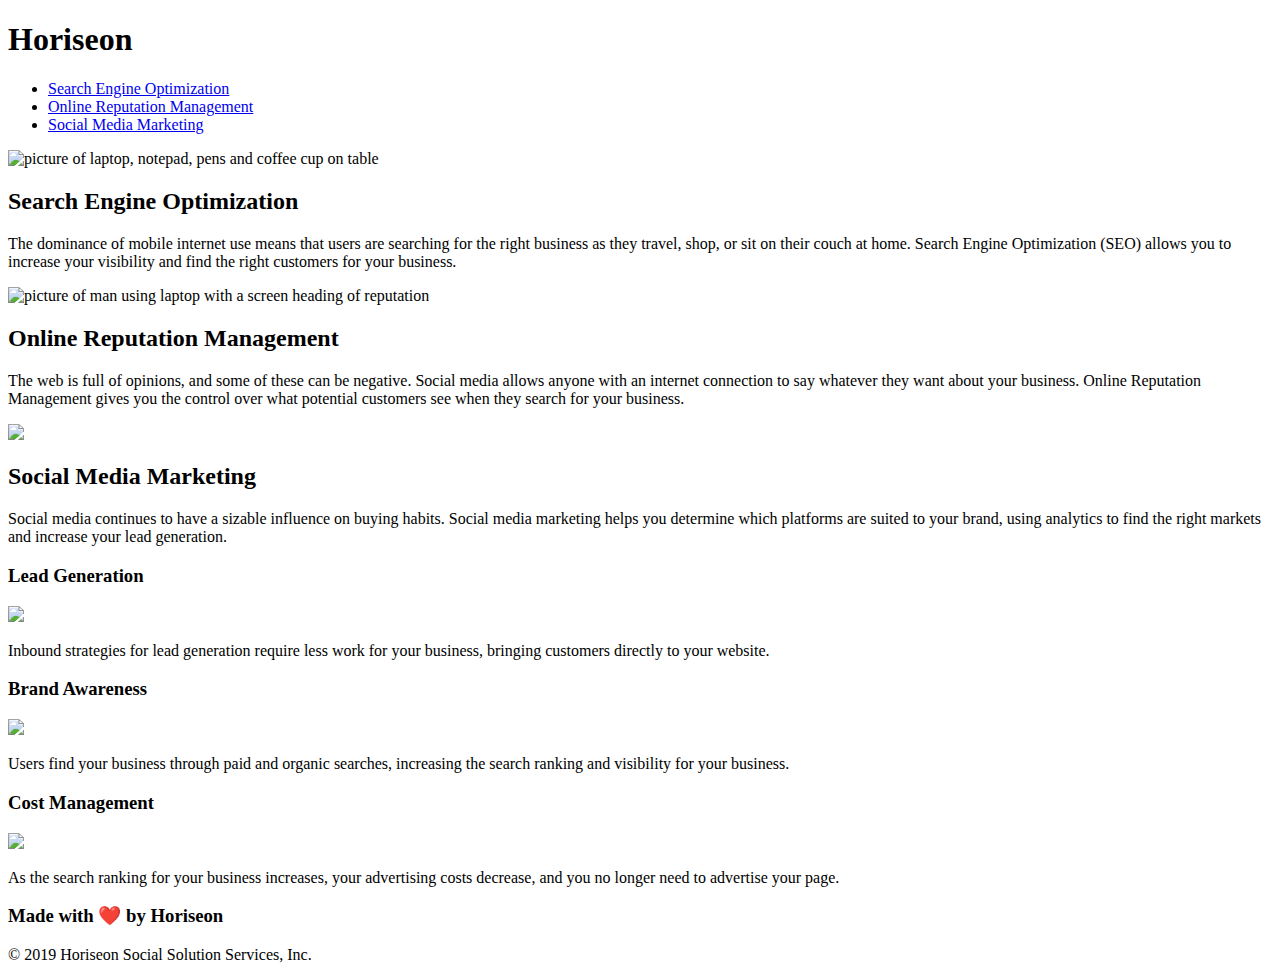
==== index.html @ 4a1e20c5 "Renamed repo and moved files to route" ====
<!DOCTYPE html>
<html lang="en-gb">

<head>
    <meta charset="UTF-8" />
    <link rel="stylesheet" href="./assets/css/style.css">
    <title>website</title>
</head>

<body>
    <header>
        <h1>Hori<span class="seo">seo</span>n</h1>
        <nav>
            <ul>
                <li>
                    <a href="#search-engine-optimization">Search Engine Optimization</a>
                </li>
                <li>
                    <a href="#online-reputation-management">Online Reputation Management</a>
                </li>
                <li>
                    <a href="#social-media-marketing">Social Media Marketing</a>
                </li>
            </ul>
        </nav>
    </header>
    <div class="hero"></div>
    <div class="content">
        <section class="search-engine-optimization">
            <img src="./assets/images/search-engine-optimization.jpg" alt="picture of laptop, notepad, pens and coffee cup on table" class="float-left" />
            <h2>Search Engine Optimization</h2>
            <p>
                The dominance of mobile internet use means that users are searching for the right business as they travel, shop, or sit on their couch at home. Search Engine Optimization (SEO) allows you to increase your visibility and find the right customers for your business.
            </p>
        </section>
        <section id="online-reputation-management" class="online-reputation-management">
            <img src="./assets/images/online-reputation-management.jpg" alt="picture of man using laptop with a screen heading of reputation" class="float-right" />
            <h2>Online Reputation Management</h2>
            <p>
                The web is full of opinions, and some of these can be negative. Social media allows anyone with an internet connection to say whatever they want about your business. Online Reputation Management gives you the control over what potential customers see when they search for your business.
            </p>
        </section>
        <section id="social-media-marketing" alt="picture of lots of hands on table touching cards with the labes of: tweet, share, like, media" class="social-media-marketing">
            <img src="./assets/images/social-media-marketing.jpg" class="float-left" />
            <h2>Social Media Marketing</h2>
            <p>
                Social media continues to have a sizable influence on buying habits. Social media marketing helps you determine which platforms are suited to your brand, using analytics to find the right markets and increase your lead generation.
            </p>
        </section>
    </div>
    <section class="benefits">
        <div class="benefit-lead">
            <h3>Lead Generation</h3>
            <img src="./assets/images/lead-generation.png" />
            <p>
                Inbound strategies for lead generation require less work for your business, bringing customers directly to your website.
            </p>
        </div>
        <div class="benefit-brand">
            <h3>Brand Awareness</h3>
            <img src="./assets/images/brand-awareness.png" />
            <p>
                Users find your business through paid and organic searches, increasing the search ranking and visibility for your business.
            </p>
        </div>
        <div class="benefit-cost">
            <h3>Cost Management</h3>
            <img src="./assets/images/cost-management.png"></img>
            <p>
                As the search ranking for your business increases, your advertising costs decrease, and you no longer need to advertise your page.
            </p>
        </div>
    </section>
    <div class="footer">
        <h3>Made with ❤️️ by Horiseon</h3>
        <p>
            &copy; 2019 Horiseon Social Solution Services, Inc.
        </p>
    </div>
</body>

</html>
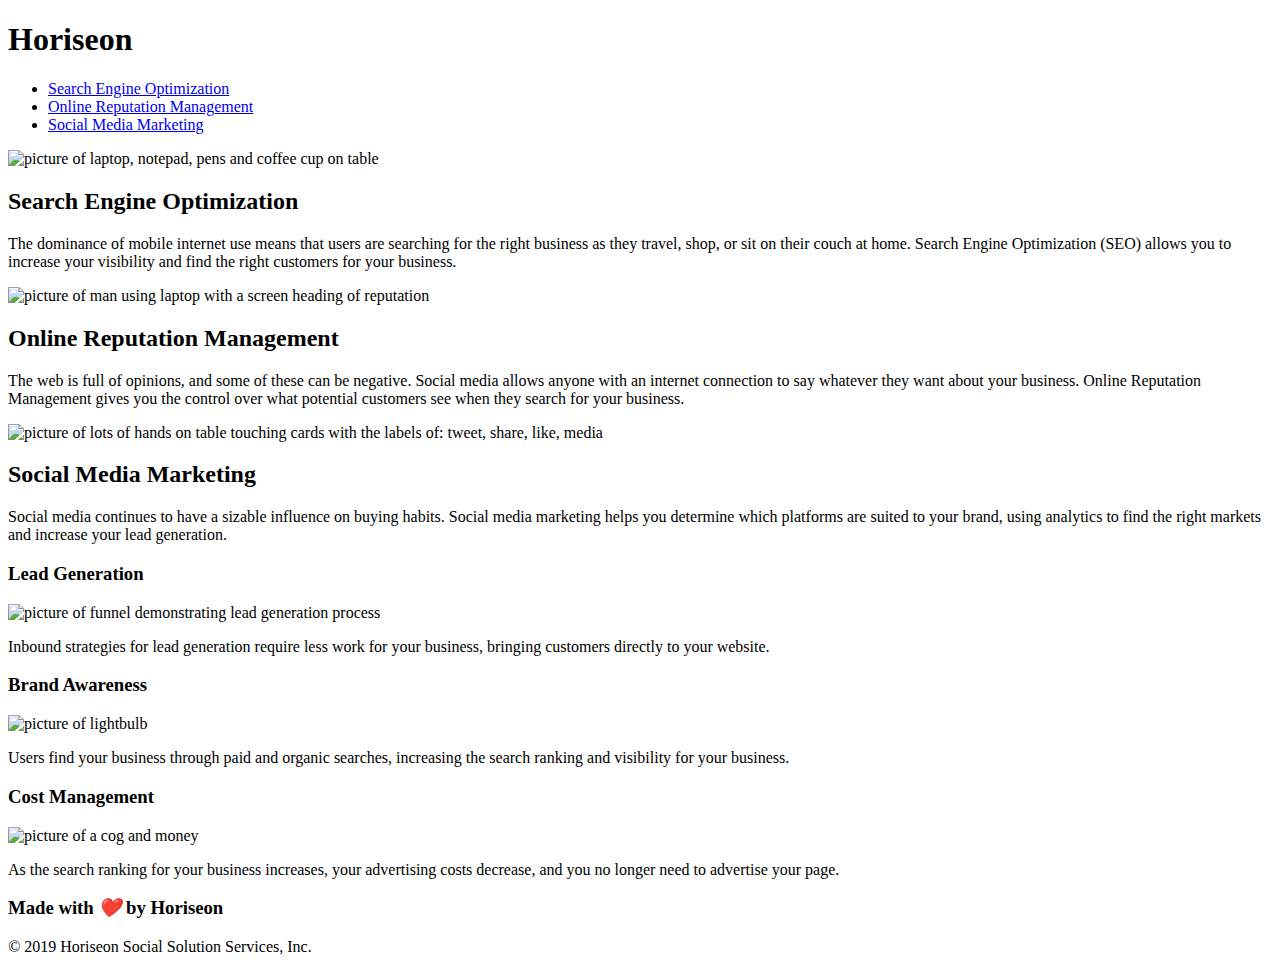
==== commit 6d0b8fb8: "Regrouped elements in CSS and added comments.  Changed selectors from . to # to fix hyperlinks.  Rem" ====
--- a/index.html
+++ b/index.html
@@ -4,7 +4,7 @@
 <head>
     <meta charset="UTF-8" />
     <link rel="stylesheet" href="./assets/css/style.css">
-    <title>website</title>
+    <title>Horiseon Website</title>
 </head>
 
 <body>
@@ -26,22 +26,26 @@
     </header>
     <div class="hero"></div>
     <div class="content">
-        <section class="search-engine-optimization">
+        <section id="search-engine-optimization">
             <img src="./assets/images/search-engine-optimization.jpg" alt="picture of laptop, notepad, pens and coffee cup on table" class="float-left" />
             <h2>Search Engine Optimization</h2>
             <p>
                 The dominance of mobile internet use means that users are searching for the right business as they travel, shop, or sit on their couch at home. Search Engine Optimization (SEO) allows you to increase your visibility and find the right customers for your business.
             </p>
         </section>
-        <section id="online-reputation-management" class="online-reputation-management">
+
+        <!--Changed from div to section.  Removed class as don't need class and id.  Added alt text to image-->
+        <section id="online-reputation-management">
             <img src="./assets/images/online-reputation-management.jpg" alt="picture of man using laptop with a screen heading of reputation" class="float-right" />
             <h2>Online Reputation Management</h2>
             <p>
                 The web is full of opinions, and some of these can be negative. Social media allows anyone with an internet connection to say whatever they want about your business. Online Reputation Management gives you the control over what potential customers see when they search for your business.
             </p>
         </section>
-        <section id="social-media-marketing" alt="picture of lots of hands on table touching cards with the labes of: tweet, share, like, media" class="social-media-marketing">
-            <img src="./assets/images/social-media-marketing.jpg" class="float-left" />
+
+        <!--Changed from div to section.  Removed class as don't need class and id.  Added alt text to image-->
+        <section id="social-media-marketing">
+            <img src="./assets/images/social-media-marketing.jpg" alt="picture of lots of hands on table touching cards with the labels of: tweet, share, like, media" class="float-left" />
             <h2>Social Media Marketing</h2>
             <p>
                 Social media continues to have a sizable influence on buying habits. Social media marketing helps you determine which platforms are suited to your brand, using analytics to find the right markets and increase your lead generation.
@@ -51,30 +55,30 @@
     <section class="benefits">
         <div class="benefit-lead">
             <h3>Lead Generation</h3>
-            <img src="./assets/images/lead-generation.png" />
+            <img src="./assets/images/lead-generation.png" alt="picture of funnel demonstrating lead generation process"/>
             <p>
                 Inbound strategies for lead generation require less work for your business, bringing customers directly to your website.
             </p>
         </div>
         <div class="benefit-brand">
             <h3>Brand Awareness</h3>
-            <img src="./assets/images/brand-awareness.png" />
+            <img src="./assets/images/brand-awareness.png"  alt="picture of lightbulb"/>
             <p>
                 Users find your business through paid and organic searches, increasing the search ranking and visibility for your business.
             </p>
         </div>
         <div class="benefit-cost">
             <h3>Cost Management</h3>
-            <img src="./assets/images/cost-management.png"></img>
+            <img src="./assets/images/cost-management.png" alt="picture of a cog and money"></img>
             <p>
                 As the search ranking for your business increases, your advertising costs decrease, and you no longer need to advertise your page.
             </p>
         </div>
     </section>
     <div class="footer">
-        <h3>Made with ❤️️ by Horiseon</h3>
+        <h3>Made with <i alt="heart icon">❤️️</i> by Horiseon</h3>
         <p>
-            &copy; 2019 Horiseon Social Solution Services, Inc.
+            <i alt="copyright icon">&copy;</i> 2019 Horiseon Social Solution Services, Inc.
         </p>
     </div>
 </body>
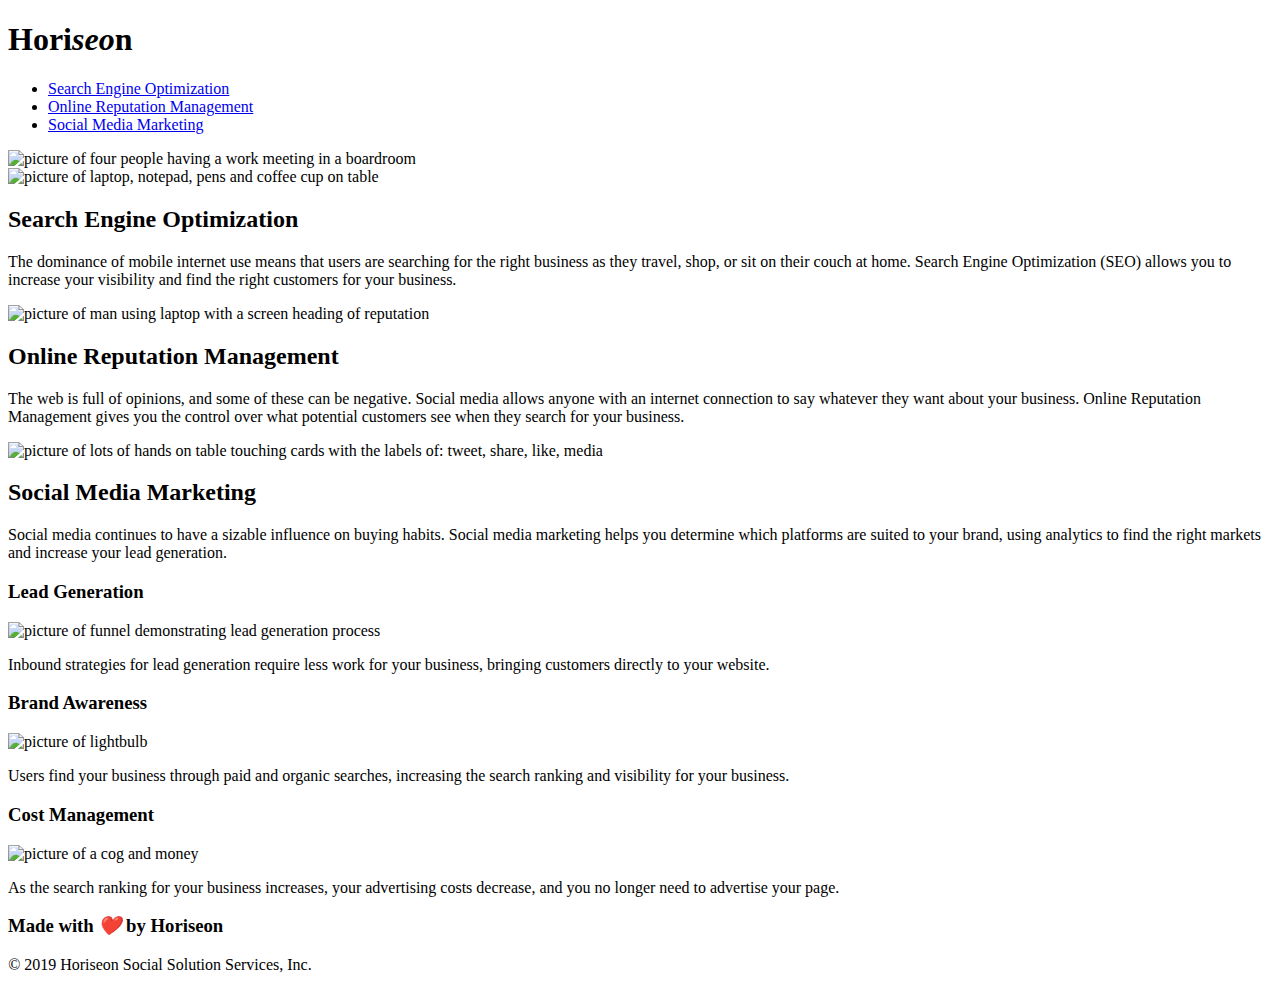
==== commit af3f2834: "Replaced div tag with em tag on company name.  Refactored hero background image under img tag in HTM" ====
--- a/index.html
+++ b/index.html
@@ -4,12 +4,15 @@
 <head>
     <meta charset="UTF-8" />
     <link rel="stylesheet" href="./assets/css/style.css">
+    <!--Renamed title from website to 'Horiseon Website' to make it more explicit-->
     <title>Horiseon Website</title>
 </head>
 
 <body>
     <header>
-        <h1>Hori<span class="seo">seo</span>n</h1>
+        <!--Replaced span tag with em tag to enable screen reader detection-->
+        <h1>Hori<em class="seo">seo</em>n</h1>
+        <!--Replaced div tag with nav tag, and updated links to ensure they are working-->
         <nav>
             <ul>
                 <li>
@@ -24,8 +27,10 @@
             </ul>
         </nav>
     </header>
-    <div class="hero"></div>
+    <!-- Replaced div with img tag, updated link and added alt text.-->
+    <img src="./assets/images/digital-marketing-meeting.jpg" alt="picture of four people having a work meeting in a boardroom" class="hero"/>
     <div class="content">
+        <!--Changed from div to section.  Added alt text to image-->
         <section id="search-engine-optimization">
             <img src="./assets/images/search-engine-optimization.jpg" alt="picture of laptop, notepad, pens and coffee cup on table" class="float-left" />
             <h2>Search Engine Optimization</h2>
@@ -76,6 +81,7 @@
         </div>
     </section>
     <div class="footer">
+        <!--Added alt text to icons to ensure screen readers understand them.  Changed heading from h2 to h3 to ensure heading attributes are in sequential order-->
         <h3>Made with <i alt="heart icon">❤️️</i> by Horiseon</h3>
         <p>
             <i alt="copyright icon">&copy;</i> 2019 Horiseon Social Solution Services, Inc.
